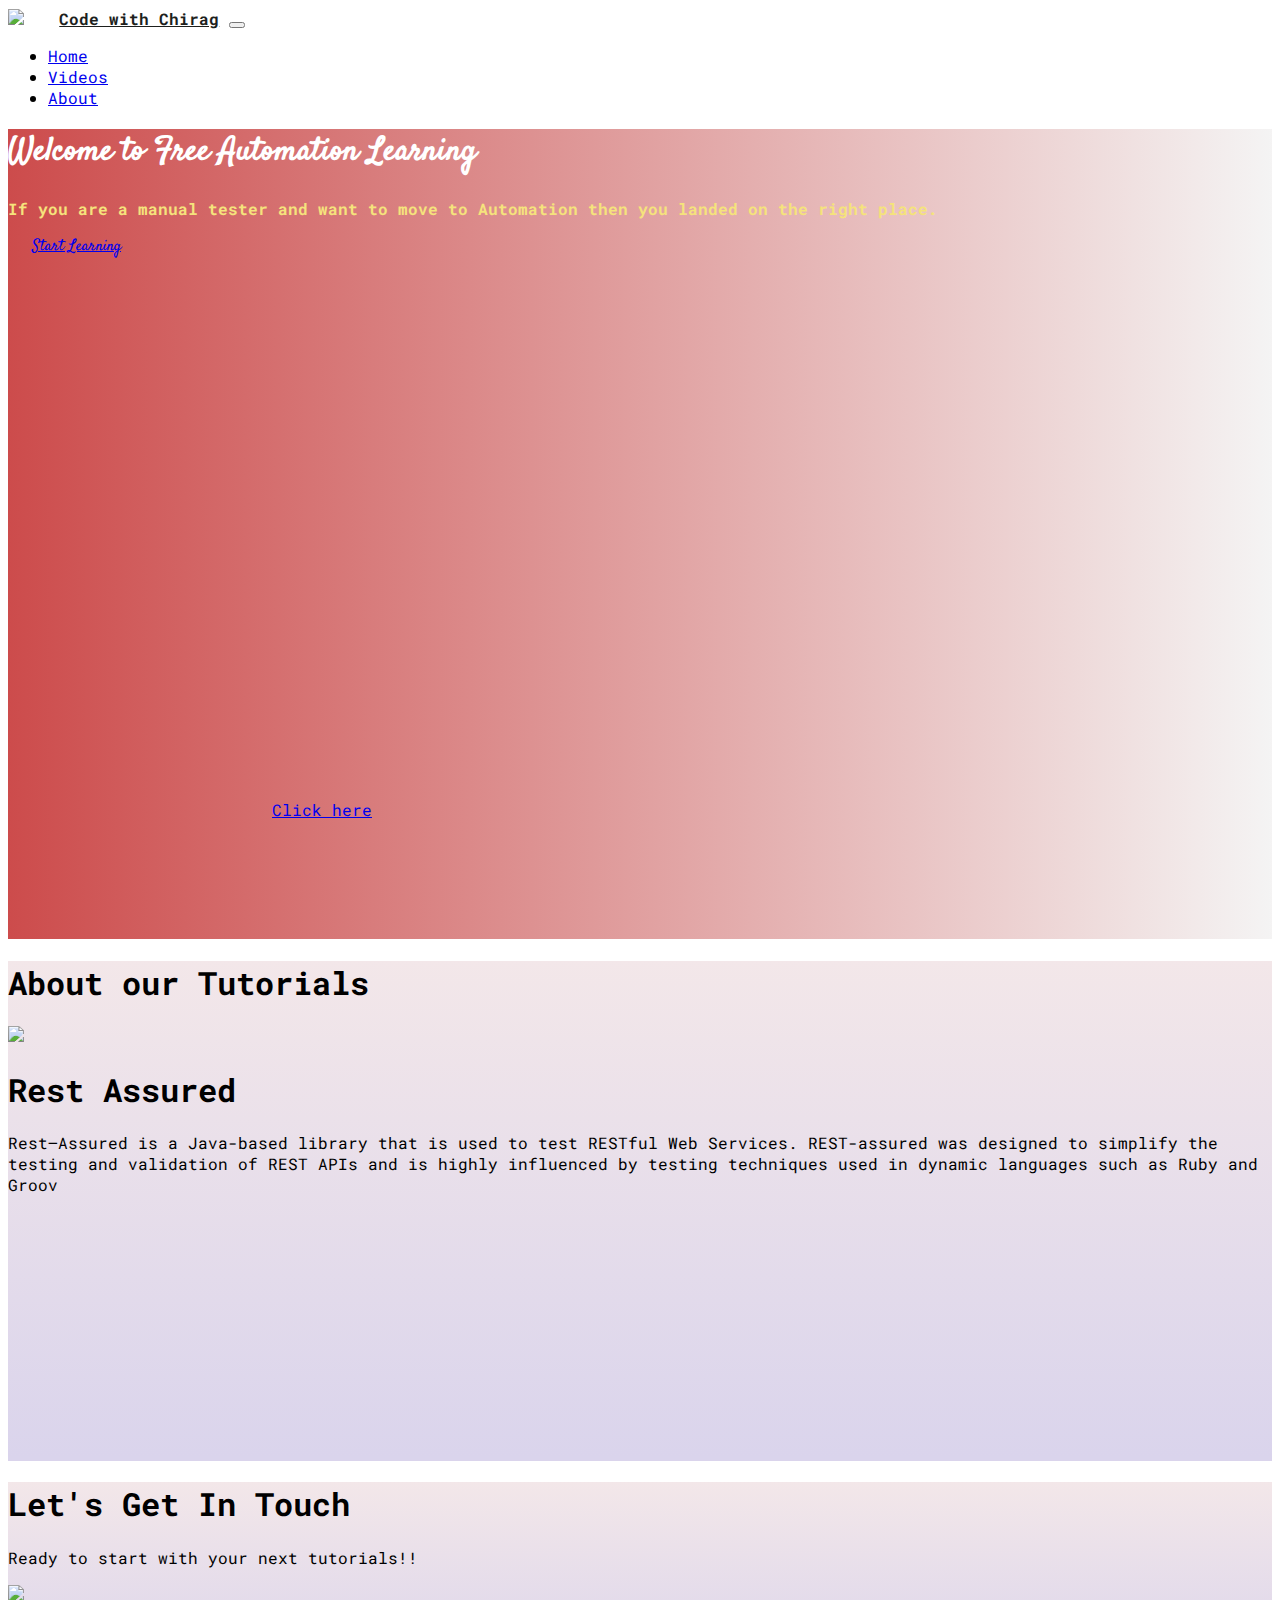
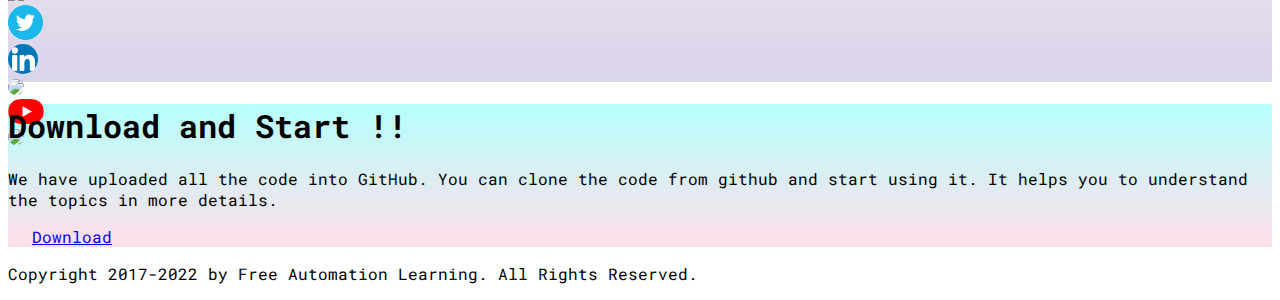
==== index.html @ ed3a50bd "Change the index.html text" ====
<!doctype html>
<html lang="en">

<head>
    <!-- Required meta tags -->
    <meta charset="utf-8">
    <meta name="viewport" content="width=device-width, initial-scale=1">

    <!-- Bootstrap CSS -->
    <link href="https://cdn.jsdelivr.net/npm/bootstrap@5.1.3/dist/css/bootstrap.min.css" rel="stylesheet"
        integrity="sha384-1BmE4kWBq78iYhFldvKuhfTAU6auU8tT94WrHftjDbrCEXSU1oBoqyl2QvZ6jIW3" crossorigin="anonymous">

    <!-- Font Text -->
    <link rel="preconnect" href="https://fonts.googleapis.com">
    <link rel="preconnect" href="https://fonts.gstatic.com" crossorigin>
    <link href="https://fonts.googleapis.com/css2?family=Satisfy&display=swap" rel="stylesheet">

    <link rel="preconnect" href="https://fonts.googleapis.com">
    <link rel="preconnect" href="https://fonts.gstatic.com" crossorigin>
    <link
        href="https://fonts.googleapis.com/css2?family=Anonymous+Pro:wght@700&family=Barlow:wght@700&family=Fira+Sans+Condensed:ital,wght@1,300&family=Open+Sans+Condensed:wght@300&family=Roboto+Mono&display=swap"
        rel="stylesheet">
    <!-- End Font Text -->

    <!-- Font icon -->
    <link rel="stylesheet" href="https://cdnjs.cloudflare.com/ajax/libs/font-awesome/4.7.0/css/font-awesome.min.css">
    <!--End Font icon -->
    <link rel="stylesheet" type="text/css" rel="noopener" target="_blank" href="css/style.css">
    <!--Favicon-->
    <link rel="shortcut icon" type="image/jpg" href="https://static.wixstatic.com/media/633777_13aa547c6e40447ba0b3bdd11d6727cc~mv2.png/v1/fill/w_498,h_332,al_c,lg_1/633777_13aa547c6e40447ba0b3bdd11d6727cc~mv2.png"/>

    <title>CodeWithChirag</title>
</head>

<body>


    <!-- Start of Nav Bar -->
    <nav class="navbar navbar-expand-lg navbar-light bg-dar">
        <div class="container">
            <img style="height: 40px;margin-right: 2%;" src="https://static.wixstatic.com/media/633777_13aa547c6e40447ba0b3bdd11d6727cc~mv2.png/v1/fill/w_498,h_332,al_c,lg_1/633777_13aa547c6e40447ba0b3bdd11d6727cc~mv2.png">
            <a class="navbar-brand" href="#" style="color: rgb(29, 31, 29);"><b>Code with Chirag</b></a>
            <button class="navbar-toggler" type="button" data-bs-toggle="collapse"
                data-bs-target="#navbarSupportedContent" aria-controls="navbarSupportedContent" aria-expanded="false"
                aria-label="Toggle navigation">
                <span class="navbar-toggler-icon"></span>
            </button>
            <div class="collapse navbar-collapse" id="navbarSupportedContent">
                <ul class="navbar-nav ms-auto mb-2 mb-lg-0">
                    <li class="nav-item">
                        <a class="nav-link active" aria-current="page" href="#">Home</a>
                    </li>
                    <li class="nav-item">
                        <a class="nav-link active" href="./html/service.html">Videos </a>
                    </li>
                    <li class="nav-item">
                        <a class="nav-link active" href="#">About</a>
                    </li>
            </div>
        </div>
    </nav>

    <!-- End of Nav Bar -->

    <!-- Start of Header -->

    <header class="header">
        <div class="container h100">
            <div class="row h100 align-items-center">
                <div class="col-md-12 text-center">
                    <h1>Welcome to Free Automation Learning</h1>
                    <p class="sub-header">
                        <b>If you are a manual tester and want to move to Automation then you landed on the right place.
                        </b>
                    </p>
                    <a type="button" target="_blank" href="https://www.youtube.com/channel/UCFs7BfAeJI6MtdqzTXdA9Og"
                        class="btn btn-primary">Start Learning</a>
                </div>
            </div>
        </div>
    </header>

    <!-- End of Header -->

    <!-- Start Service -->
    <section class="service">
        <div class="container text-center py-3">
            <h1>About our Tutorials</h1>
            <div class="row">
                <div class="col-md-12">
                    <div class="card" style="height: 400px;">
                        <div class="card-body">
                            <img class="image-icon"
                                src="https://qaautomationexpert.files.wordpress.com/2021/05/image-103.png"></img>
                            <h1>Rest Assured</h1>
                            <p>Rest–Assured is a Java-based library that is used to test RESTful Web Services.
                                REST-assured was designed to simplify the testing and validation of REST APIs and is
                                highly influenced by testing techniques used in dynamic languages such as Ruby and Groov
                            </p>
                            <div class="button">
                                <a class="btn btn-primary" target="_blank"
                                    href="https://youtube.com/playlist?list=PLXbcghgSZDrrEPNQ1wWuUcMj88m8k_H4x">Click
                                    here
                                </a>
                            </div>
                        </div>
                    </div>
                </div>
                <div class="col-md-12">
                    <div class="card" style="height: 400px;">
                        <div class="card-body">
                            <img class="image-icon"
                                src="https://developers.redhat.com/sites/default/files/styles/article_feature/public/blog/2014/05/homepage-docker-logo.png?itok=zx0e-vcP"></img>
                            <h1>Docker with Selenium</h1>
                            <p>Running Selenium tests in Docker containers helps in performing code reviews (at a faster
                                pace), thereby realizing better quality code, attaining high test coverage, and
                                developing an awesome-quality product. Docker provides the flexibility to execute tests
                                in containers or isolate the tests in development and deployment.
                            </p>
                            <a class="btn btn-primary" target="_blank"
                                href="https://youtube.com/playlist?list=PLXbcghgSZDrrg7zAb2Pf5VA1m5xUmwCfp">Click
                                here</a>
                        </div>
                    </div>
                </div>
                <div class="col-md-12">
                    <div class="card" style="height: 400px;">
                        <div class="card-body">
                            <img class="image-icon"
                                src="https://www.infostretch.com/wp-content/uploads/2017/04/MobileDevTest_Blog-700x300.jpg"></img>
                            <h1>Appium</h1>
                            <p>Appium is an open source test automation framework for use with native, hybrid and mobile
                                web apps.
                                It drives iOS, Android, and Windows apps using the WebDriver protocol.
                            </p>
                            <a class="btn btn-primary" target="_blank"
                                href="https://youtube.com/playlist?list=PLXbcghgSZDroz9nez1IrbL2hnMVJ0ba1W">Click
                                here</a>
                        </div>
                    </div>
                </div>
                <div class="col-md-12">
                    <div class="card" style="height: 400px;">
                        <div class="card-body">
                            <img class="image-icon" src="https://www.jenkins.io/images/logo-title-opengraph.png"></img>
                            <h1>Jenkins</h1>
                            <p>Rest–Assured is a Java-based library that is used to test RESTful Web Services.
                                REST-assured was designed to simplify the testing and validation of REST APIs and is
                                highly influenced by testing techniques used in dynamic languages such as Ruby and Groov
                            </p>
                            <div class="button">
                                <a class="btn btn-primary" target="_blank"
                                    href="https://youtube.com/playlist?list=PLXbcghgSZDrrEPNQ1wWuUcMj88m8k_H4x">Click
                                    here
                                </a>
                            </div>
                        </div>
                    </div>
                </div>
            </div>
        </div>
    </section>

    <!-- End of Service -->

    <!-- Start Contact Section -->

    <section class="contact py-3">
        <div class="container text-center">
            <h1>Let's Get In Touch</h1>
            <p>
                Ready to start with your next tutorials!!
            </p>
            <!-- <a href="https://hangouts.google.com/" target="_blank">
                <i class="fa fa-video-camera my-icon text-warning"></i>
            </a>
            <a href="https://www.youtube.com/channel/UCFs7BfAeJI6MtdqzTXdA9Og/join" target="_blank">
                <i class="fa fa-heart my-icon text-danger"></i>
            </a> -->
            <div class="row">
                <div class="col-md-2">
                    <a href="https://www.facebook.com/freeautomation.learning.1" target="_blank">
                        <img style="height: 35px;"
                            src="https://1000logos.net/wp-content/uploads/2021/04/Facebook-logo.png"></img>
                    </a>
                </div>
                <div class="col-md-2">
                    <a href="https://twitter.com/freeautomation" target="_blank">
                        <img style="height: 35px; border-radius: 1rem;"
                            src="[data-uri]"></img>
                    </a>
                </div>
                <div class="col-md-2">
                    <a href="https://www.linkedin.com/in/chirag-singh-freeautomationlearning/" target="_blank">
                        <img style="height: 30px; border-radius: 15rem;"
                            src="[data-uri]"></img>
                    </a>
                </div>
                <div class="col-md-2">
                    <a href="https://github.com/freeautomationlearning" target="_blank">
                        <img style="height: 30px; border-radius: 6rem;"
                            src="https://encrypted-tbn0.gstatic.com/images?q=tbn:ANd9GcTAEb4qjRC48kqk1FxhBYjWP6rh_Dk8Xso9MQ&usqp=CAU"></img>
                    </a>
                </div>
                <div class="col-md-2">
                    <a href="https://www.youtube.com/channel/UCFs7BfAeJI6MtdqzTXdA9Og" target="_blank">
                        <img style="height: 25px;  border-radius: 1rem;"
                            src="[data-uri]"></img>
                    </a>
                </div>
                <div class="col-md-2">
                    <a href="mailto:freeautomationlearning@gmail.com" target="_blank">
                        <img style="height: 30px; border-radius: 1rem;"
                            src="https://1000logos.net/wp-content/uploads/2021/05/Gmail-logo.png"></img>
                    </a>
                </div>
            </div>
        </div>
    </section>
    <!-- End Contact Section -->

    <!-- Start Download -->

    <section class="message py-3">
        <div class="container text-center">
            <h1>
                Download and Start !!
            </h1>

            <p>
                We have uploaded all the code into GitHub. You can clone the code from github and start
                using it. It helps you to understand the topics in more details.
            </p>
            <a href="https://github.com/freeautomationlearning" target="_blank" class="btn btn-primary">Download</a>
        </div>

    </section>

    <!-- End Download -->


    <!-- Start Link -->
    <!-- <section class="message py-3">
        <div class="container text-center">
            <h1>
                Important Links
            </h1>

            <div class="container text-center" style="margin-top: 40px;">
                <div class="row">
                    <div class="col-md-3">
                        <a href="https://www.facebook.com/freeautomation.learning.1" target="_blank">
                        <img style="height: 30px;" src="https://1000logos.net/wp-content/uploads/2021/04/Facebook-logo.png"></img>
                    </a>
                    </div>
                    <div class="col-md-3">
                        <a href="https://twitter.com/freeautomation" target="_blank">
                        <img style="height: 30px; border-radius: 1rem;" src="[data-uri]"></img>
                    </a>
                    </div>
                </div>
            </div>
        </div>
    </section> -->
    <!-- End Link -->

    <!-- Strat Footer -->
    <section class="footer bg-light">
        <div class="contanier"></div>
        <p class="py-3 text-center text-dark">
            Copyright 2017-2022 by Free Automation Learning. All Rights Reserved.
        </p>
    </section>

    <!-- End Footer -->

    <!-- Option 1: Bootstrap Bundle with Popper -->
    <script src="https://cdn.jsdelivr.net/npm/bootstrap@5.1.3/dist/js/bootstrap.bundle.min.js"
        integrity="sha384-ka7Sk0Gln4gmtz2MlQnikT1wXgYsOg+OMhuP+IlRH9sENBO0LRn5q+8nbTov4+1p" crossorigin="anonymous">
        </script>
    <script src="./js/home.js"></script>
    <script>
        var myIndex = 0;
        carousel();
    </script>
</body>

</html>
---- css/style.css ----
.header{
    height: 90vh;
    width: 100%;
    color: white;
    background-image: linear-gradient(to right,rgba(199, 56, 56, 0.9),rgba(151, 143, 143, 0.1)), url('https://images.pexels.com/photos/577585/pexels-photo-577585.jpeg?auto=compress&cs=tinysrgb&dpr=1&w=500');
    background-size: cover;
    font-family: 'Satisfy', cursive;
}

.sub-header{
    font-family: 'Anonymous Pro', monospace !important;
    font-family: 'Barlow', sans-serif !important;
    font-family: 'Fira Sans Condensed', sans-serif !important;
    font-family: 'Open Sans Condensed', sans-serif !important;
    font-family: 'Roboto Mono', monospace !important;
    color: rgb(245, 227, 124)
}
.h100{
    height: 100%;
    width: 100%;
}

.btn{
    border-radius: 10rem;
    padding: 1rem 1.5rem !important; 
}

.card a{
    border-radius: 10rem;
    padding: 1rem 1rem !important; 
    max-width: 60%;
    margin-left: 20%;
    position: absolute;
    bottom: 0;
    right: 0;
    left: 0;
    margin-bottom: 5%;
}

.card p{
    margin-bottom: 30%;
}
.message{
    background-color: #FFDEE9;
    background-image: linear-gradient(0deg, #FFDEE9 0%, #B5FFFC 100%);

}

.my-icon{
    font-size: 30px;
    padding: 20px;
}

body{
    font-family: 'Anonymous Pro', monospace;
    font-family: 'Barlow', sans-serif;
    font-family: 'Fira Sans Condensed', sans-serif;
    font-family: 'Open Sans Condensed', sans-serif;
    font-family: 'Roboto Mono', monospace;
}

.image-icon{
    width: 100px;
}

.header-service{
    
    color: white;
    /* background-image: linear-gradient(to right,rgba(199, 56, 56, 0.9),rgba(151, 143, 143, 0.1)), url('https://images.pexels.com/photos/577585/pexels-photo-577585.jpeg?auto=compress&cs=tinysrgb&dpr=1&w=500'); */
    /* background-size: cover; */
    background-color: #FFDEE9;
    background-image: linear-gradient(0deg, #FFDEE9 0%, #B5FFFC 100%);
}

.card{
    height: 100%; 
    border-radius: 2rem;  
}

.service{
    background-image: linear-gradient(to top, #dad4ec 0%, #dad4ec 1%, #f3e7e9 100%);
    height: 500px;
}

.contact{
    background-image: linear-gradient(to top, #dad4ec 0%, #dad4ec 1%, #f3e7e9 100%);
    height: 200px;
}
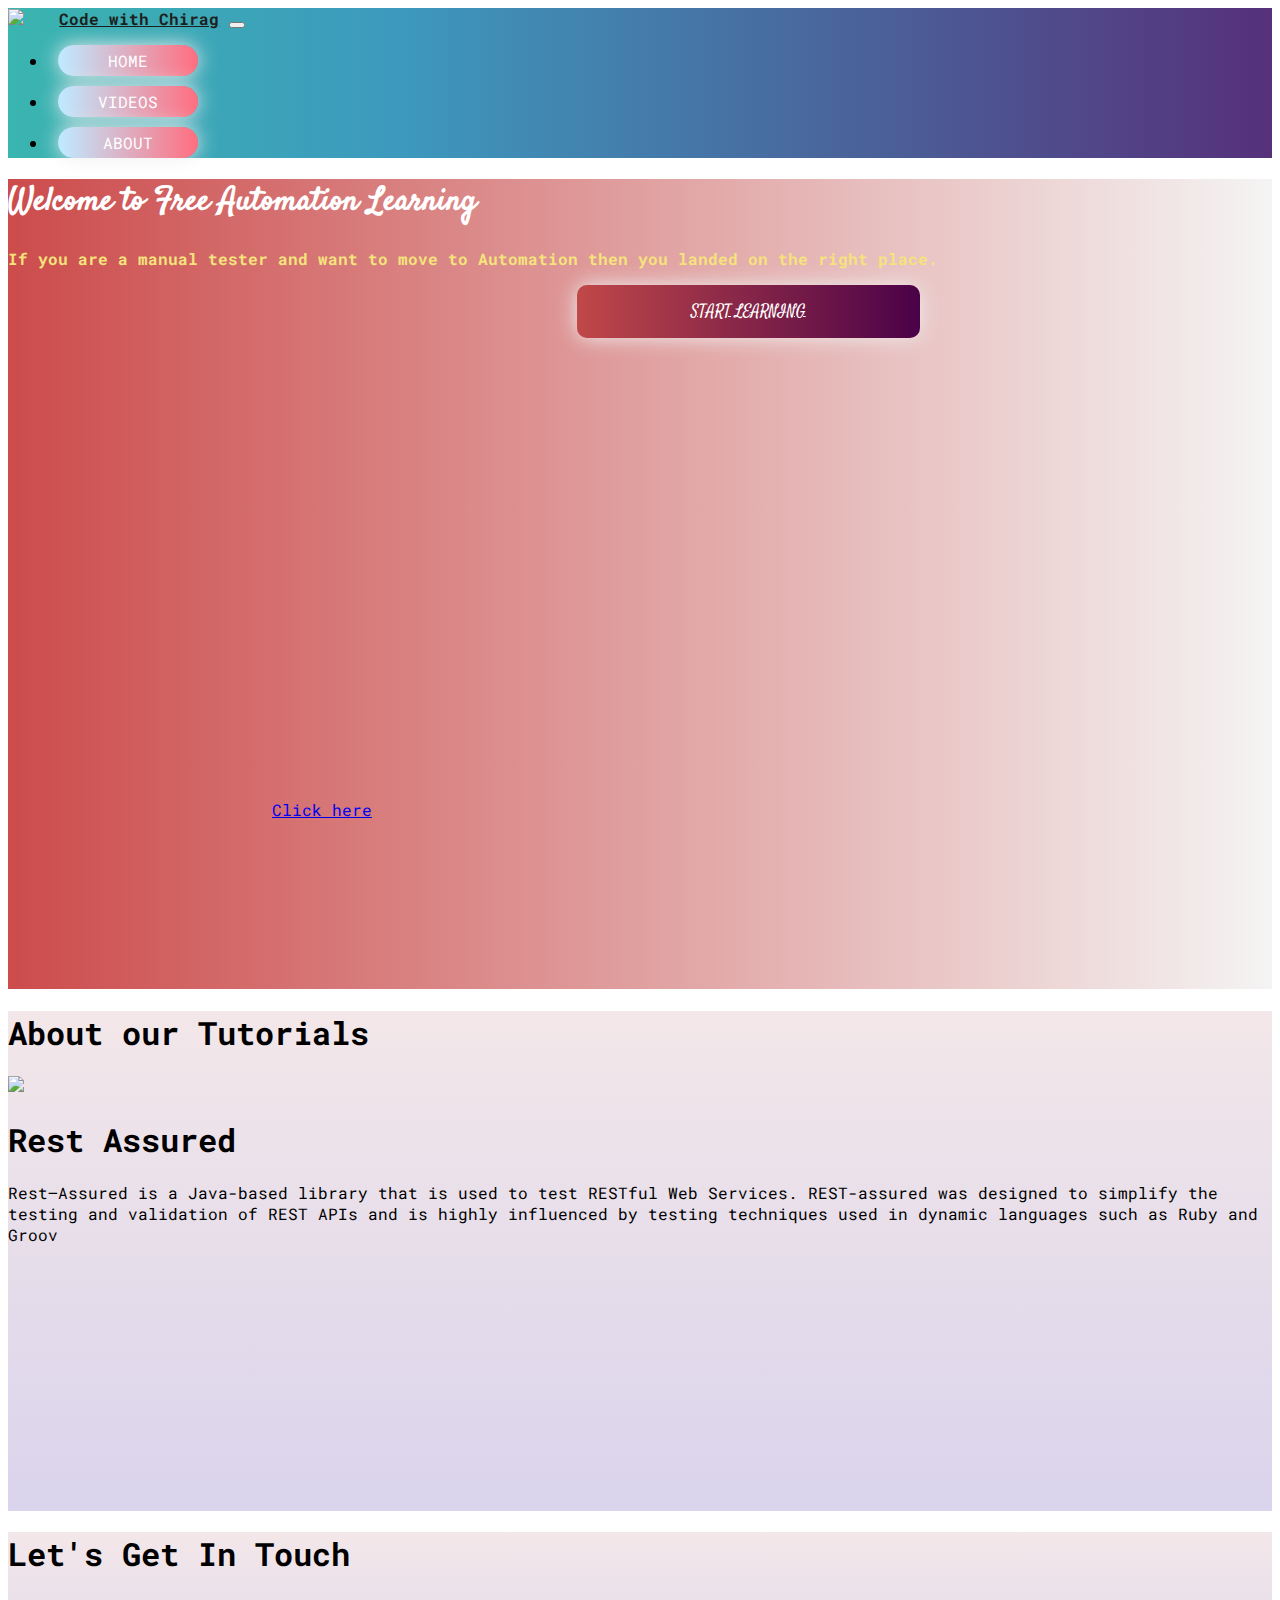
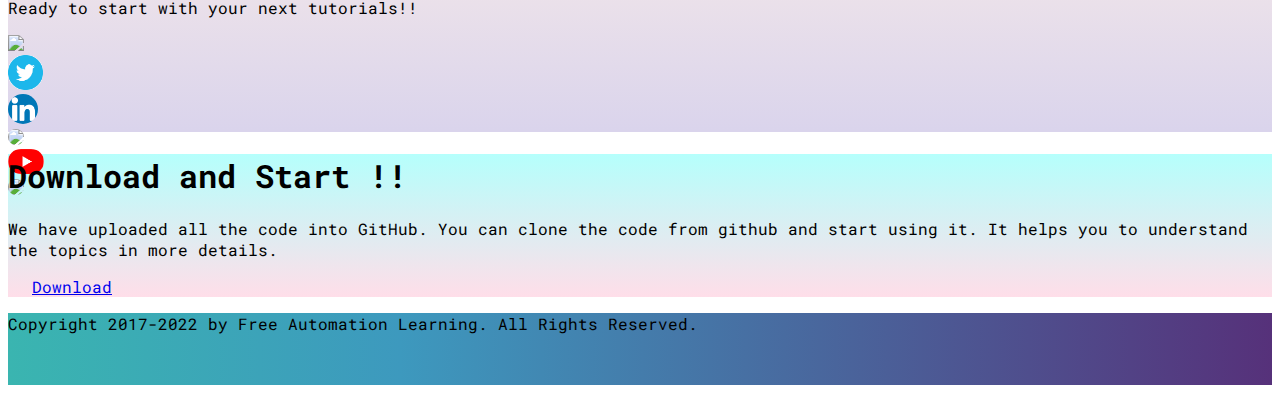
==== commit 454dd85f: "Change the index.html text" ====
--- a/index.html
+++ b/index.html
@@ -48,13 +48,13 @@
             <div class="collapse navbar-collapse" id="navbarSupportedContent">
                 <ul class="navbar-nav ms-auto mb-2 mb-lg-0">
                     <li class="nav-item">
-                        <a class="nav-link active" aria-current="page" href="#">Home</a>
+                        <a class="nav-link active specialeffects" aria-current="page" href="#">Home</a>
                     </li>
                     <li class="nav-item">
-                        <a class="nav-link active" href="./html/service.html">Videos </a>
+                        <a class="nav-link active specialeffects" href="./html/service.html">Videos </a>
                     </li>
                     <li class="nav-item">
-                        <a class="nav-link active" href="#">About</a>
+                        <a class="nav-link active specialeffects" href="./html/About.html">About</a>
                     </li>
             </div>
         </div>
@@ -74,7 +74,7 @@
                         </b>
                     </p>
                     <a type="button" target="_blank" href="https://www.youtube.com/channel/UCFs7BfAeJI6MtdqzTXdA9Og"
-                        class="btn btn-primary">Start Learning</a>
+                        class="button-main">Start Learning</a>
                 </div>
             </div>
         </div>
--- a/css/style.css
+++ b/css/style.css
@@ -86,4 +86,88 @@
 .contact{
     background-image: linear-gradient(to top, #dad4ec 0%, #dad4ec 1%, #f3e7e9 100%);
     height: 200px;
-}+}
+
+a.specialeffects:hover {
+    /* font-size: 150%; */
+    /* text-decoration: underline;  */
+  } 
+  
+
+  a.specialeffects {background-image: linear-gradient(to right, #ff6e7f 0%, #bfe9ff  51%, #ff6e7f  100%)}
+  a.specialeffects {
+     margin: 10px;
+     padding: 5px 10px;
+     text-align: center;
+     text-transform: uppercase;
+     transition: 0.5s;
+     background-size: 200% auto;
+     color: white;            
+     box-shadow: 0 0 20px #eee;
+     border-radius: 10rem;
+     display: block;
+     width: 120px;
+     text-align: center;
+   }
+
+   a.specialeffects {
+     background-position: right center; /* change the direction of the change here */
+     color: #fff;
+     text-decoration: none;
+   }
+
+  .button-main {background-image: linear-gradient(to right, #C04848 0%, #480048  51%, #C04848  100%)}
+  .button-main {
+     margin: 10px;
+     padding: 15px 45px;
+     text-align: center;
+     text-transform: uppercase;
+     transition: 0.5s;
+     background-size: 200% auto;
+     color: white;            
+     box-shadow: 0 0 20px #eee;
+     border-radius: 10px;
+     display: block;
+     width: 20%;
+     text-align: center;
+     margin-left: 45%;
+   }
+
+   .button-main:hover {
+     background-position: right center; /* change the direction of the change here */
+     color: #fff;
+     text-decoration: none;
+   }
+  
+.sectionabout{
+    height: 75vh;
+    width: 100%;
+    /* background-image: linear-gradient(-225deg, #FF057C 0%, #8D0B93 50%, #321575 100%); */
+    background-image: url('https://images.pexels.com/photos/34153/pexels-photo.jpg?auto=compress&cs=tinysrgb&dpr=2&h=650&w=940');
+    background-size: cover;
+  }
+
+  .HeadLine {
+    color: white;
+    position: relative;
+    animation: mymove 3s 1;
+    animation-delay: 1s;
+    font-family: 'Satisfy', cursive;
+  }
+  
+  @keyframes mymove {
+    from {top: 0px;}
+    to {top: 300px;}
+  }
+
+  .footer{
+    background-image: linear-gradient(to right, #3ab5b0 0%, #3d99be 31%, #56317a 100%);
+    height: 72px;
+      /* position: absolute;
+      bottom: 0;
+      left: 0;
+      right: 0; */
+  }
+  .navbar{
+    background-image: linear-gradient(to right, #3ab5b0 0%, #3d99be 31%, #56317a 100%);
+  }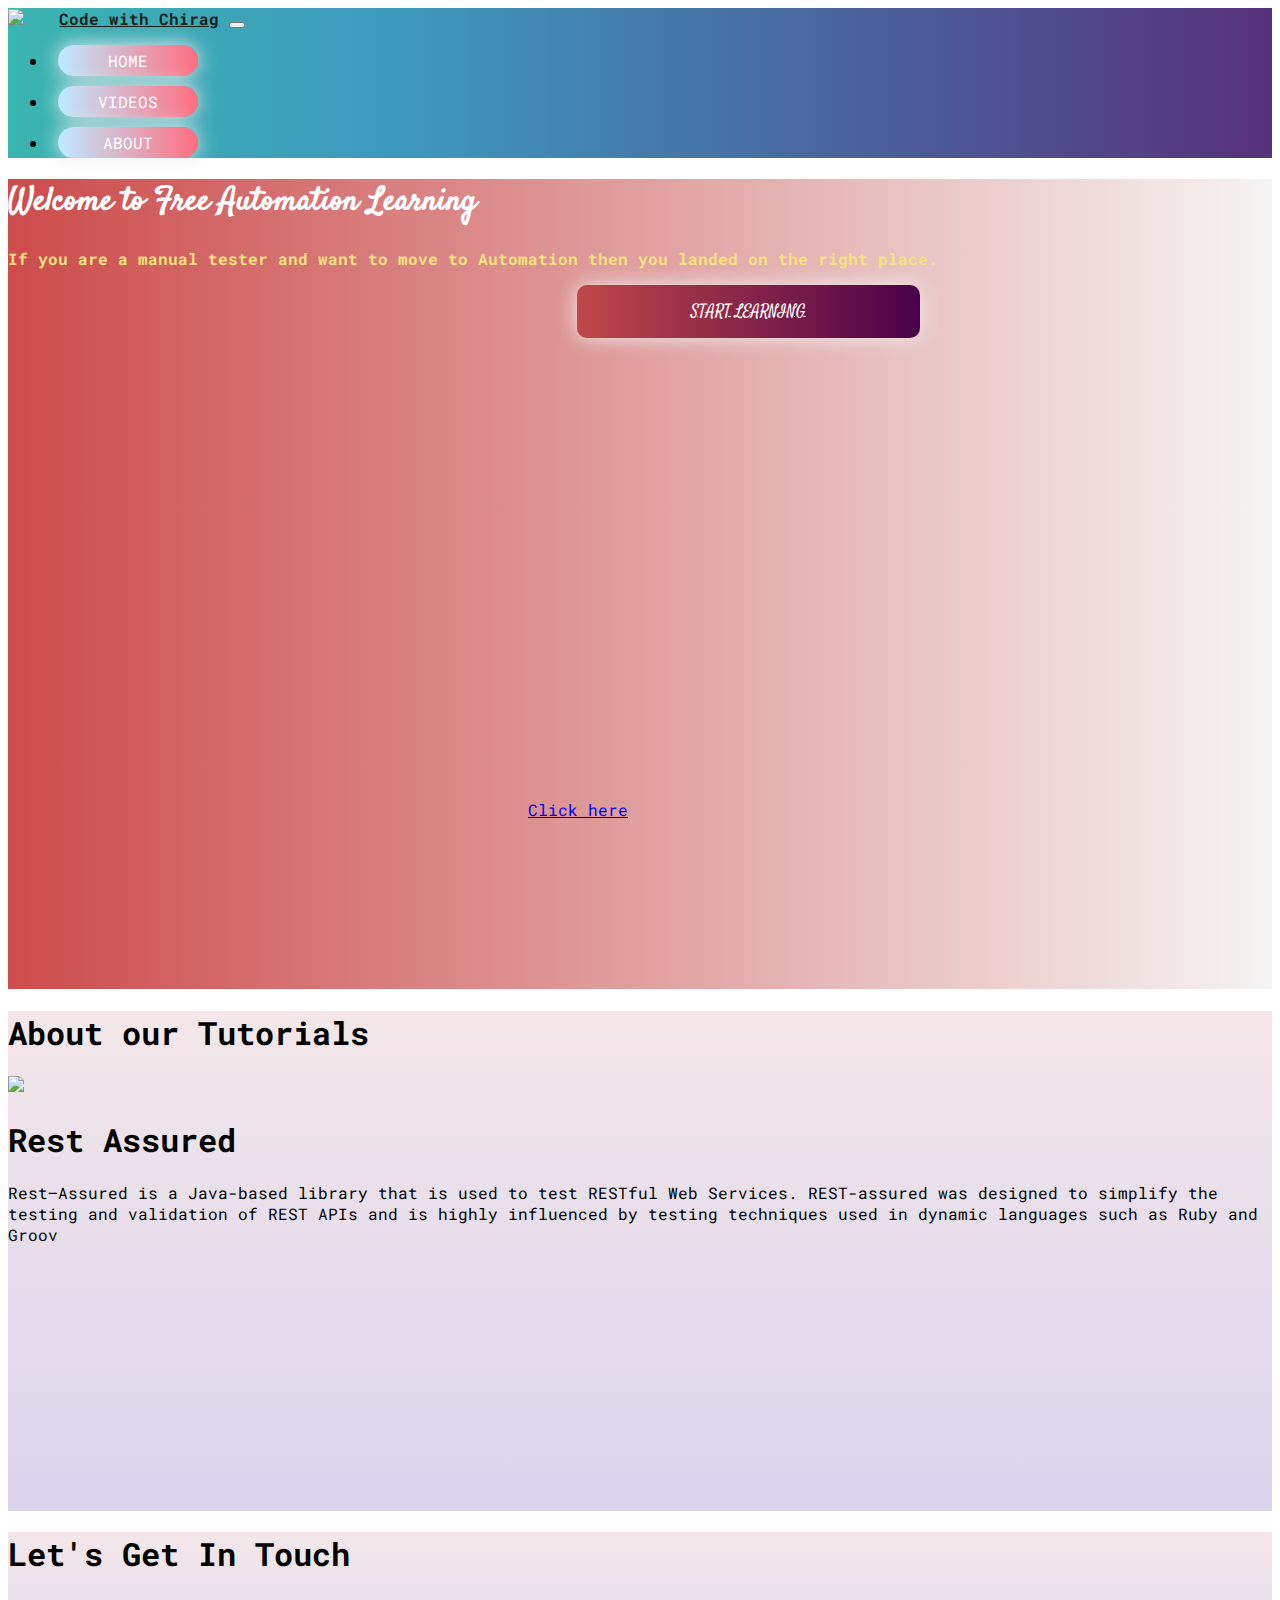
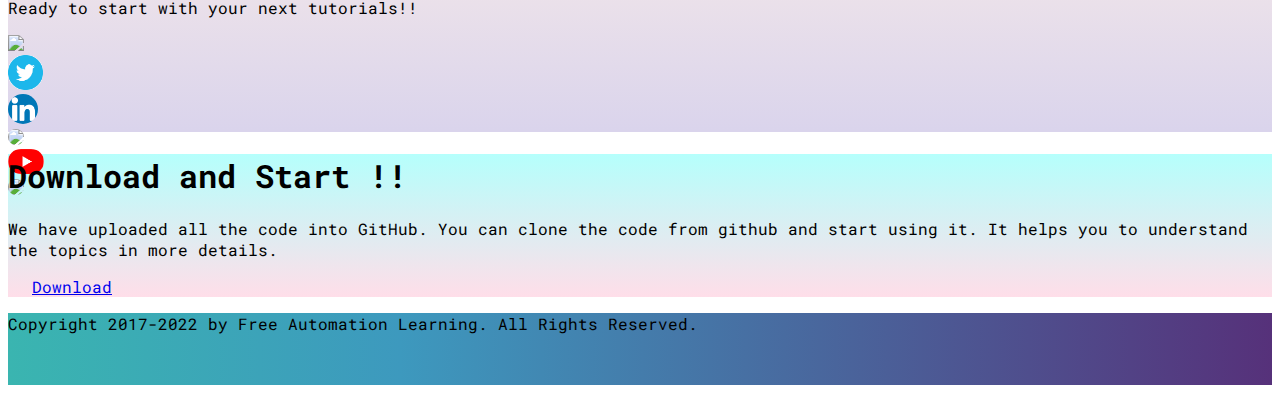
==== commit bbafde26: "Change the index.html text" ====
--- a/index.html
+++ b/index.html
@@ -98,7 +98,7 @@
                                 highly influenced by testing techniques used in dynamic languages such as Ruby and Groov
                             </p>
                             <div class="button">
-                                <a class="btn btn-primary" target="_blank"
+                                <a  class="btn btn-primary" target="_blank"
                                     href="https://youtube.com/playlist?list=PLXbcghgSZDrrEPNQ1wWuUcMj88m8k_H4x">Click
                                     here
                                 </a>
@@ -117,9 +117,11 @@
                                 developing an awesome-quality product. Docker provides the flexibility to execute tests
                                 in containers or isolate the tests in development and deployment.
                             </p>
+                            <div class="button">
                             <a class="btn btn-primary" target="_blank"
                                 href="https://youtube.com/playlist?list=PLXbcghgSZDrrg7zAb2Pf5VA1m5xUmwCfp">Click
                                 here</a>
+                            </div>
                         </div>
                     </div>
                 </div>
@@ -133,9 +135,11 @@
                                 web apps.
                                 It drives iOS, Android, and Windows apps using the WebDriver protocol.
                             </p>
+                            <div class="button">
                             <a class="btn btn-primary" target="_blank"
                                 href="https://youtube.com/playlist?list=PLXbcghgSZDroz9nez1IrbL2hnMVJ0ba1W">Click
                                 here</a>
+                            </div>
                         </div>
                     </div>
                 </div>
@@ -281,7 +285,7 @@
     <script src="./js/home.js"></script>
     <script>
         var myIndex = 0;
-        carousel();
+         carousel();
     </script>
 </body>
 
--- a/css/style.css
+++ b/css/style.css
@@ -88,10 +88,10 @@
     height: 200px;
 }
 
-a.specialeffects:hover {
-    /* font-size: 150%; */
-    /* text-decoration: underline;  */
-  } 
+/* a.specialeffects:hover {
+     font-size: 150%; 
+     text-decoration: underline;  
+  }  */
   
 
   a.specialeffects {background-image: linear-gradient(to right, #ff6e7f 0%, #bfe9ff  51%, #ff6e7f  100%)}
@@ -160,6 +160,11 @@
     to {top: 300px;}
   }
 
+  .button a{
+    width: 20%;
+    margin-left: 40%;
+  }
+
   .footer{
     background-image: linear-gradient(to right, #3ab5b0 0%, #3d99be 31%, #56317a 100%);
     height: 72px;
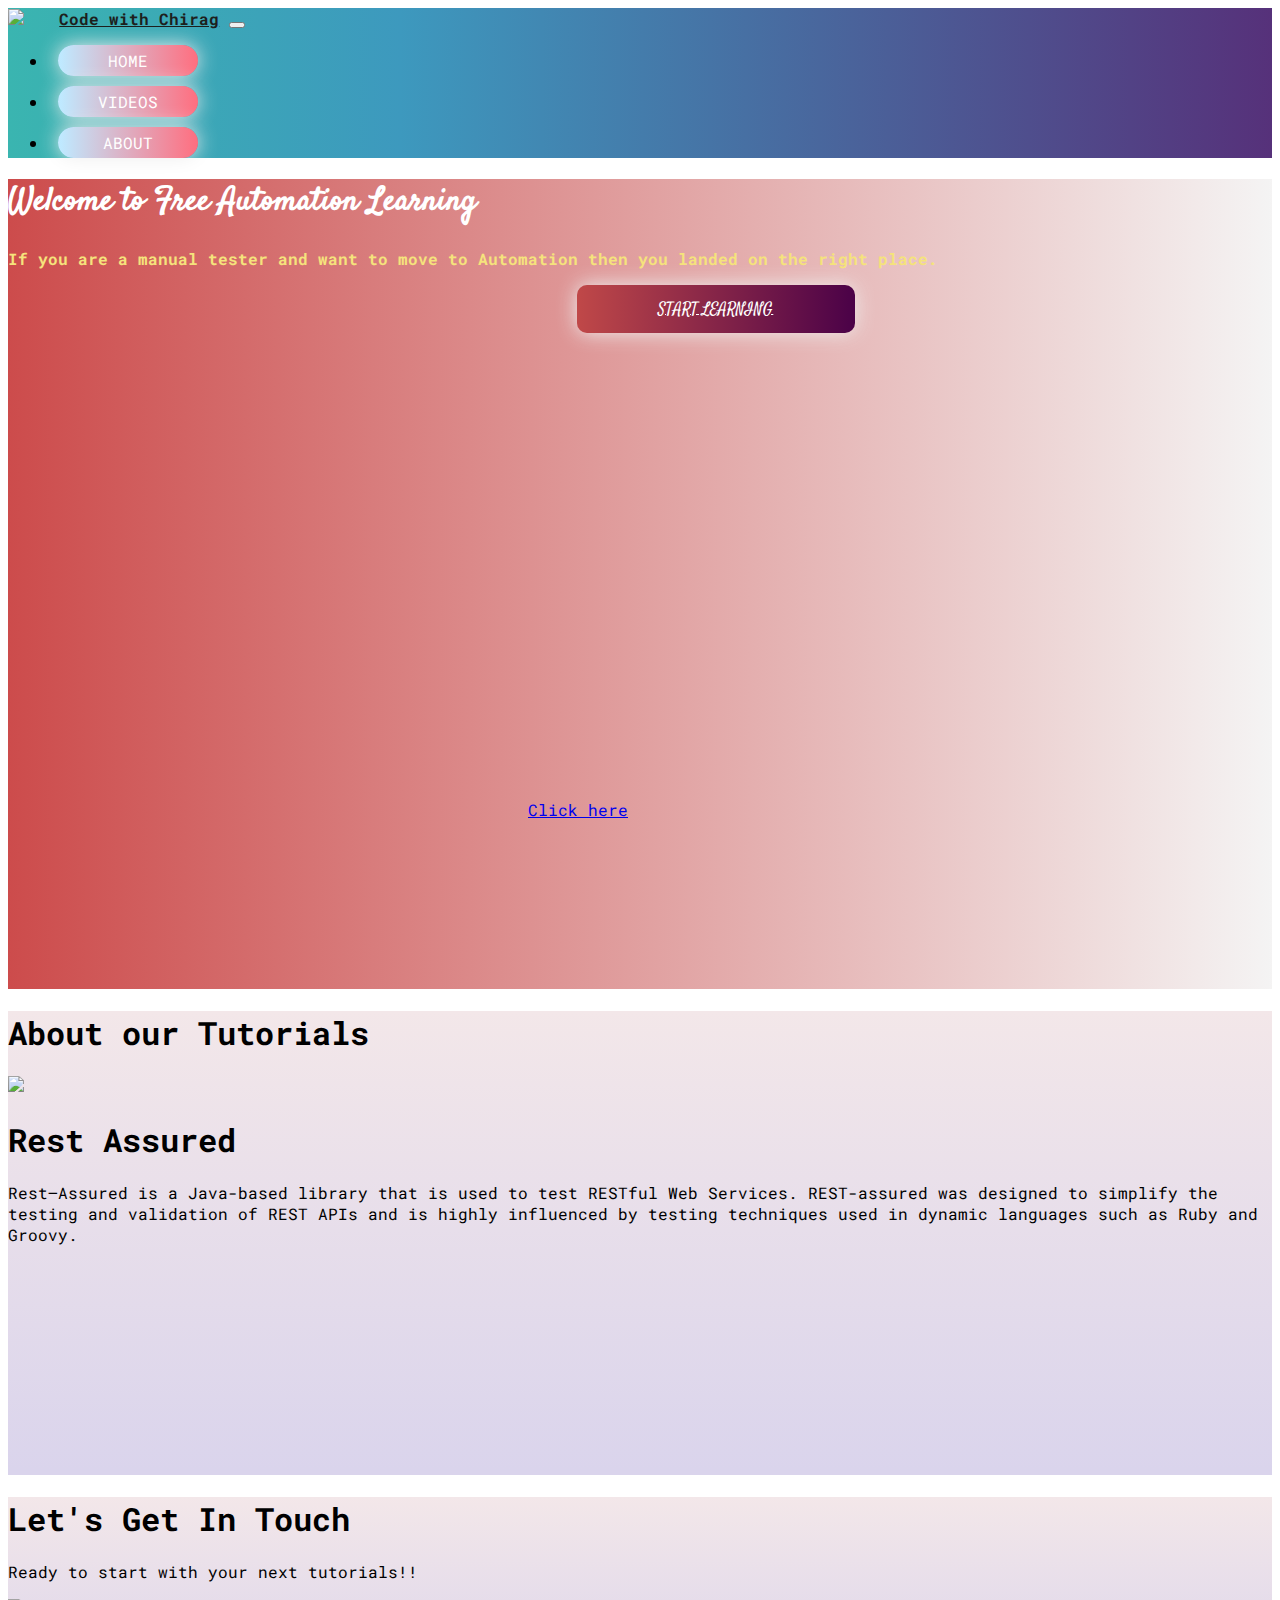
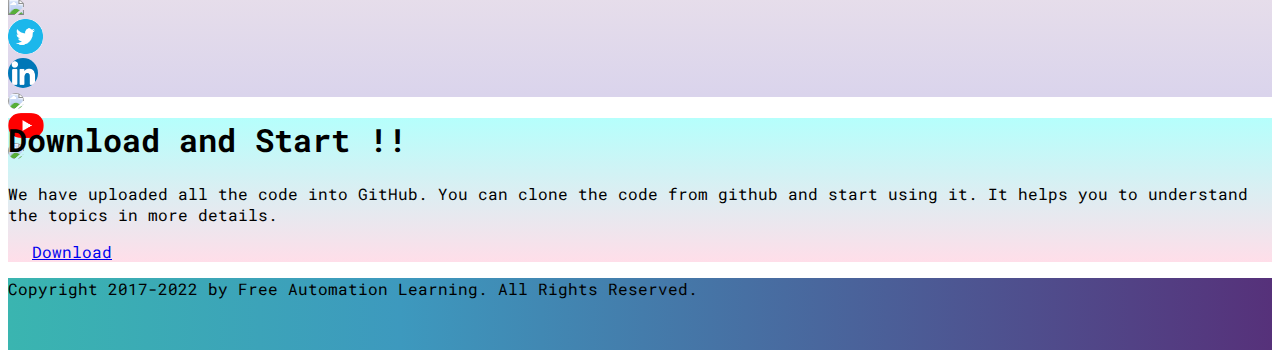
==== commit b75e6199: "Change the index.html text" ====
--- a/index.html
+++ b/index.html
@@ -87,7 +87,7 @@
         <div class="container text-center py-3">
             <h1>About our Tutorials</h1>
             <div class="row">
-                <div class="col-md-12">
+                <div class="col-12">
                     <div class="card" style="height: 400px;">
                         <div class="card-body">
                             <img class="image-icon"
@@ -95,7 +95,7 @@
                             <h1>Rest Assured</h1>
                             <p>Rest–Assured is a Java-based library that is used to test RESTful Web Services.
                                 REST-assured was designed to simplify the testing and validation of REST APIs and is
-                                highly influenced by testing techniques used in dynamic languages such as Ruby and Groov
+                                highly influenced by testing techniques used in dynamic languages such as Ruby and Groovy.
                             </p>
                             <div class="button">
                                 <a  class="btn btn-primary" target="_blank"
@@ -106,15 +106,14 @@
                         </div>
                     </div>
                 </div>
-                <div class="col-md-12">
+                <div class="col-12">
                     <div class="card" style="height: 400px;">
                         <div class="card-body">
                             <img class="image-icon"
                                 src="https://developers.redhat.com/sites/default/files/styles/article_feature/public/blog/2014/05/homepage-docker-logo.png?itok=zx0e-vcP"></img>
                             <h1>Docker with Selenium</h1>
                             <p>Running Selenium tests in Docker containers helps in performing code reviews (at a faster
-                                pace), thereby realizing better quality code, attaining high test coverage, and
-                                developing an awesome-quality product. Docker provides the flexibility to execute tests
+                                pace). Docker provides the flexibility to execute tests
                                 in containers or isolate the tests in development and deployment.
                             </p>
                             <div class="button">
@@ -125,7 +124,7 @@
                         </div>
                     </div>
                 </div>
-                <div class="col-md-12">
+                <div class="col-12">
                     <div class="card" style="height: 400px;">
                         <div class="card-body">
                             <img class="image-icon"
@@ -143,7 +142,7 @@
                         </div>
                     </div>
                 </div>
-                <div class="col-md-12">
+                <div class="col-12">
                     <div class="card" style="height: 400px;">
                         <div class="card-body">
                             <img class="image-icon" src="https://www.jenkins.io/images/logo-title-opengraph.png"></img>
@@ -182,37 +181,37 @@
                 <i class="fa fa-heart my-icon text-danger"></i>
             </a> -->
             <div class="row">
-                <div class="col-md-2">
+                <div class="col-2">
                     <a href="https://www.facebook.com/freeautomation.learning.1" target="_blank">
                         <img style="height: 35px;"
                             src="https://1000logos.net/wp-content/uploads/2021/04/Facebook-logo.png"></img>
                     </a>
                 </div>
-                <div class="col-md-2">
+                <div class="col-2">
                     <a href="https://twitter.com/freeautomation" target="_blank">
                         <img style="height: 35px; border-radius: 1rem;"
                             src="[data-uri]"></img>
                     </a>
                 </div>
-                <div class="col-md-2">
+                <div class="col-2">
                     <a href="https://www.linkedin.com/in/chirag-singh-freeautomationlearning/" target="_blank">
                         <img style="height: 30px; border-radius: 15rem;"
                             src="[data-uri]"></img>
                     </a>
                 </div>
-                <div class="col-md-2">
+                <div class="col-2">
                     <a href="https://github.com/freeautomationlearning" target="_blank">
                         <img style="height: 30px; border-radius: 6rem;"
                             src="https://encrypted-tbn0.gstatic.com/images?q=tbn:ANd9GcTAEb4qjRC48kqk1FxhBYjWP6rh_Dk8Xso9MQ&usqp=CAU"></img>
                     </a>
                 </div>
-                <div class="col-md-2">
+                <div class="col-2">
                     <a href="https://www.youtube.com/channel/UCFs7BfAeJI6MtdqzTXdA9Og" target="_blank">
                         <img style="height: 25px;  border-radius: 1rem;"
                             src="[data-uri]"></img>
                     </a>
                 </div>
-                <div class="col-md-2">
+                <div class="col-2">
                     <a href="mailto:freeautomationlearning@gmail.com" target="_blank">
                         <img style="height: 30px; border-radius: 1rem;"
                             src="https://1000logos.net/wp-content/uploads/2021/05/Gmail-logo.png"></img>
@@ -241,32 +240,6 @@
     </section>
 
     <!-- End Download -->
-
-
-    <!-- Start Link -->
-    <!-- <section class="message py-3">
-        <div class="container text-center">
-            <h1>
-                Important Links
-            </h1>
-
-            <div class="container text-center" style="margin-top: 40px;">
-                <div class="row">
-                    <div class="col-md-3">
-                        <a href="https://www.facebook.com/freeautomation.learning.1" target="_blank">
-                        <img style="height: 30px;" src="https://1000logos.net/wp-content/uploads/2021/04/Facebook-logo.png"></img>
-                    </a>
-                    </div>
-                    <div class="col-md-3">
-                        <a href="https://twitter.com/freeautomation" target="_blank">
-                        <img style="height: 30px; border-radius: 1rem;" src="[data-uri]"></img>
-                    </a>
-                    </div>
-                </div>
-            </div>
-        </div>
-    </section> -->
-    <!-- End Link -->
 
     <!-- Strat Footer -->
     <section class="footer bg-light">
--- a/css/style.css
+++ b/css/style.css
@@ -31,11 +31,11 @@
     padding: 1rem 1rem !important; 
     max-width: 60%;
     margin-left: 20%;
+    margin-bottom: 5%;
     position: absolute;
     bottom: 0;
     right: 0;
     left: 0;
-    margin-bottom: 5%;
 }
 
 .card p{
@@ -80,7 +80,7 @@
 
 .service{
     background-image: linear-gradient(to top, #dad4ec 0%, #dad4ec 1%, #f3e7e9 100%);
-    height: 500px;
+    height: 80%;
 }
 
 .contact{
@@ -119,7 +119,7 @@
   .button-main {background-image: linear-gradient(to right, #C04848 0%, #480048  51%, #C04848  100%)}
   .button-main {
      margin: 10px;
-     padding: 15px 45px;
+     padding: 1% 1%;
      text-align: center;
      text-transform: uppercase;
      transition: 0.5s;
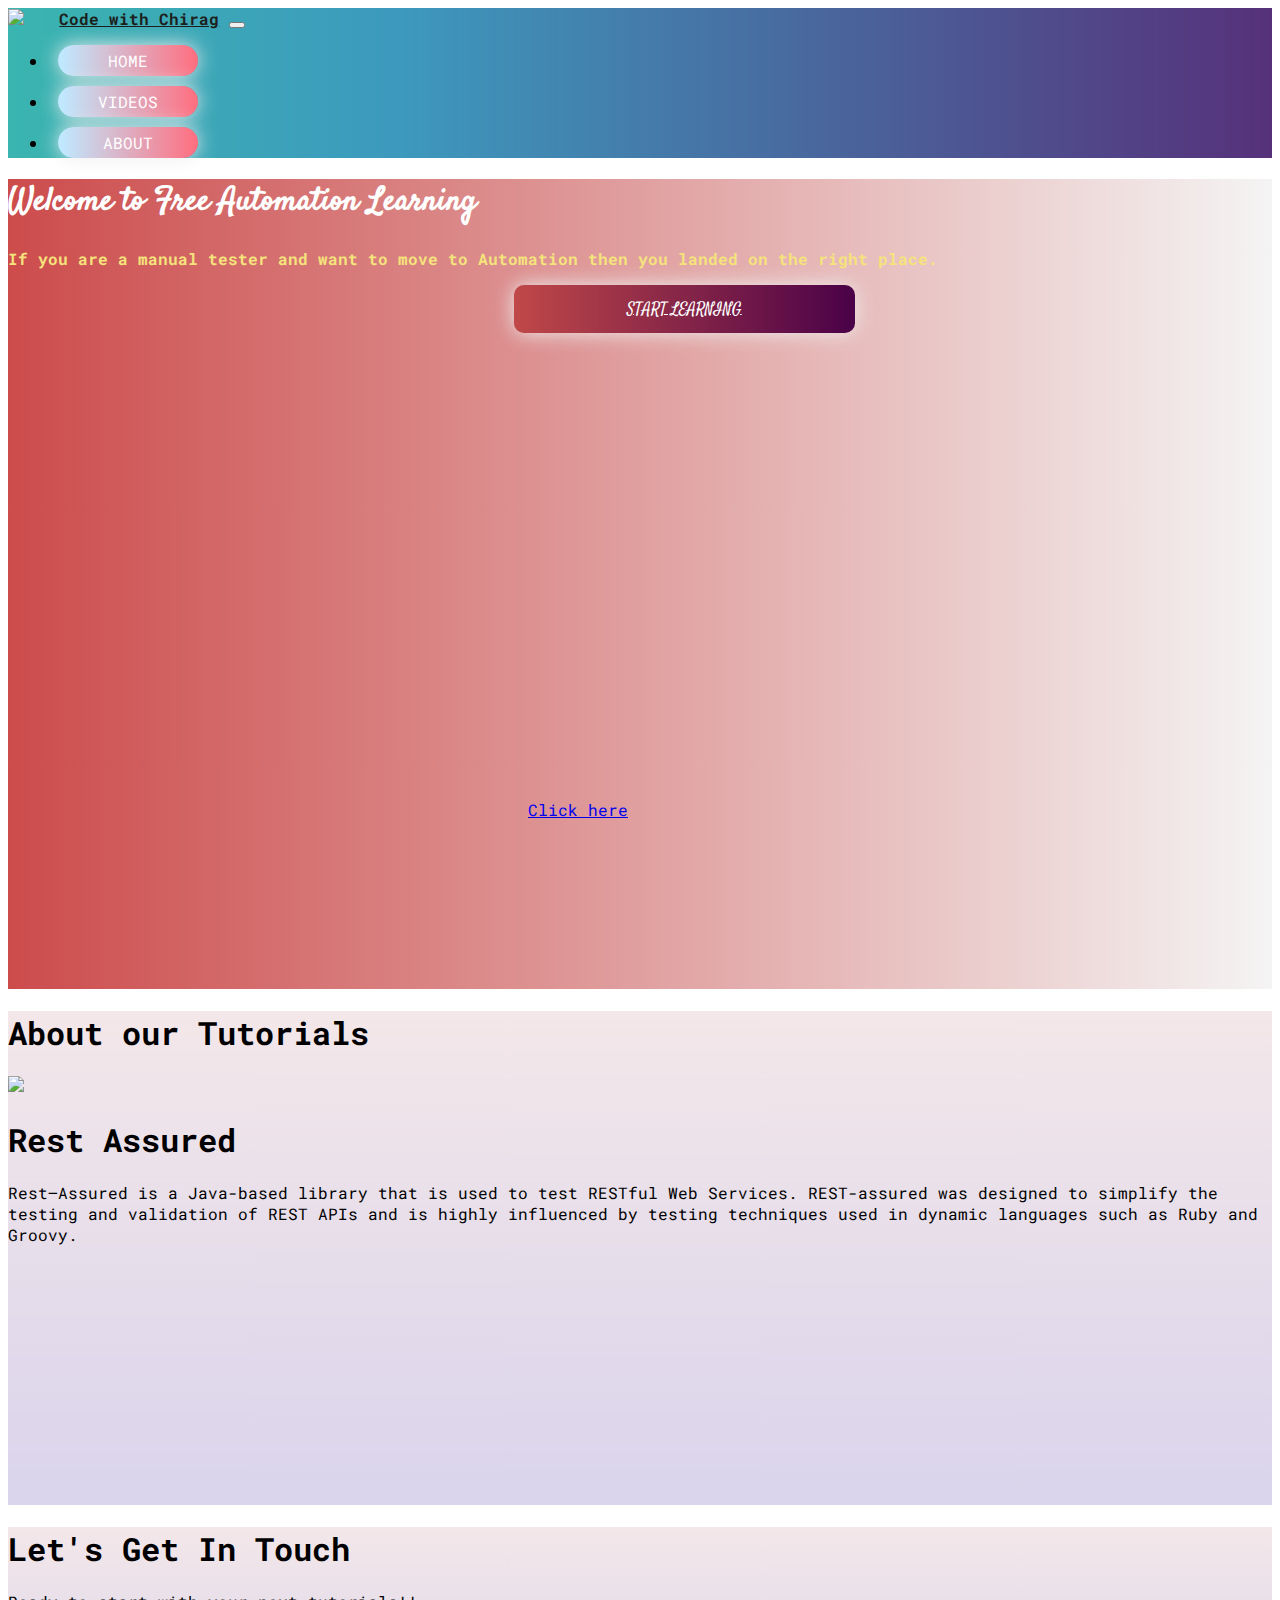
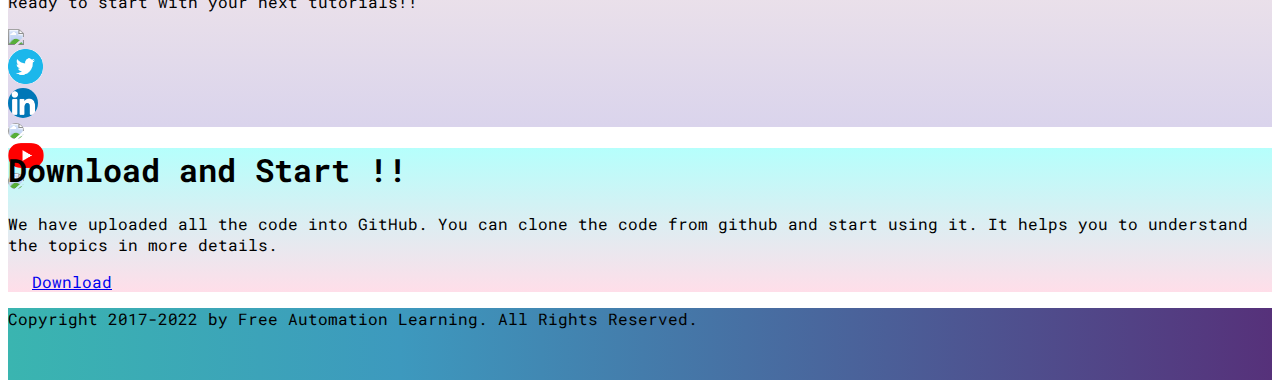
==== commit 61e1da8b: "Change the index.html text" ====
--- a/index.html
+++ b/index.html
@@ -88,7 +88,7 @@
             <h1>About our Tutorials</h1>
             <div class="row">
                 <div class="col-12">
-                    <div class="card" style="height: 400px;">
+                    <div class="card home-card">
                         <div class="card-body">
                             <img class="image-icon"
                                 src="https://qaautomationexpert.files.wordpress.com/2021/05/image-103.png"></img>
@@ -107,9 +107,9 @@
                     </div>
                 </div>
                 <div class="col-12">
-                    <div class="card" style="height: 400px;">
-                        <div class="card-body">
-                            <img class="image-icon"
+                    <div class="card home-card">
+                        <div class="card-body">
+                            <img class="image-icon" style="height: 40px;"
                                 src="https://developers.redhat.com/sites/default/files/styles/article_feature/public/blog/2014/05/homepage-docker-logo.png?itok=zx0e-vcP"></img>
                             <h1>Docker with Selenium</h1>
                             <p>Running Selenium tests in Docker containers helps in performing code reviews (at a faster
@@ -125,7 +125,7 @@
                     </div>
                 </div>
                 <div class="col-12">
-                    <div class="card" style="height: 400px;">
+                    <div class="card home-card">
                         <div class="card-body">
                             <img class="image-icon"
                                 src="https://www.infostretch.com/wp-content/uploads/2017/04/MobileDevTest_Blog-700x300.jpg"></img>
@@ -143,13 +143,13 @@
                     </div>
                 </div>
                 <div class="col-12">
-                    <div class="card" style="height: 400px;">
+                    <div class="card home-card">
                         <div class="card-body">
                             <img class="image-icon" src="https://www.jenkins.io/images/logo-title-opengraph.png"></img>
                             <h1>Jenkins</h1>
-                            <p>Rest–Assured is a Java-based library that is used to test RESTful Web Services.
-                                REST-assured was designed to simplify the testing and validation of REST APIs and is
-                                highly influenced by testing techniques used in dynamic languages such as Ruby and Groov
+                            <p>Jenkins is an open source automation server. It helps automate the
+                                parts of software development related to building, testing, and deploying, facilitating
+                                continuous integration and continuous deliver.
                             </p>
                             <div class="button">
                                 <a class="btn btn-primary" target="_blank"
--- a/css/style.css
+++ b/css/style.css
@@ -128,9 +128,9 @@
      box-shadow: 0 0 20px #eee;
      border-radius: 10px;
      display: block;
-     width: 20%;
+     width: 25%;
      text-align: center;
-     margin-left: 45%;
+     margin-left: 40%;
    }
 
    .button-main:hover {
@@ -161,7 +161,7 @@
   }
 
   .button a{
-    width: 20%;
+    width: 25%;
     margin-left: 40%;
   }
 
@@ -175,4 +175,8 @@
   }
   .navbar{
     background-image: linear-gradient(to right, #3ab5b0 0%, #3d99be 31%, #56317a 100%);
+  }
+
+  .home-card{
+    height: 430px;
   }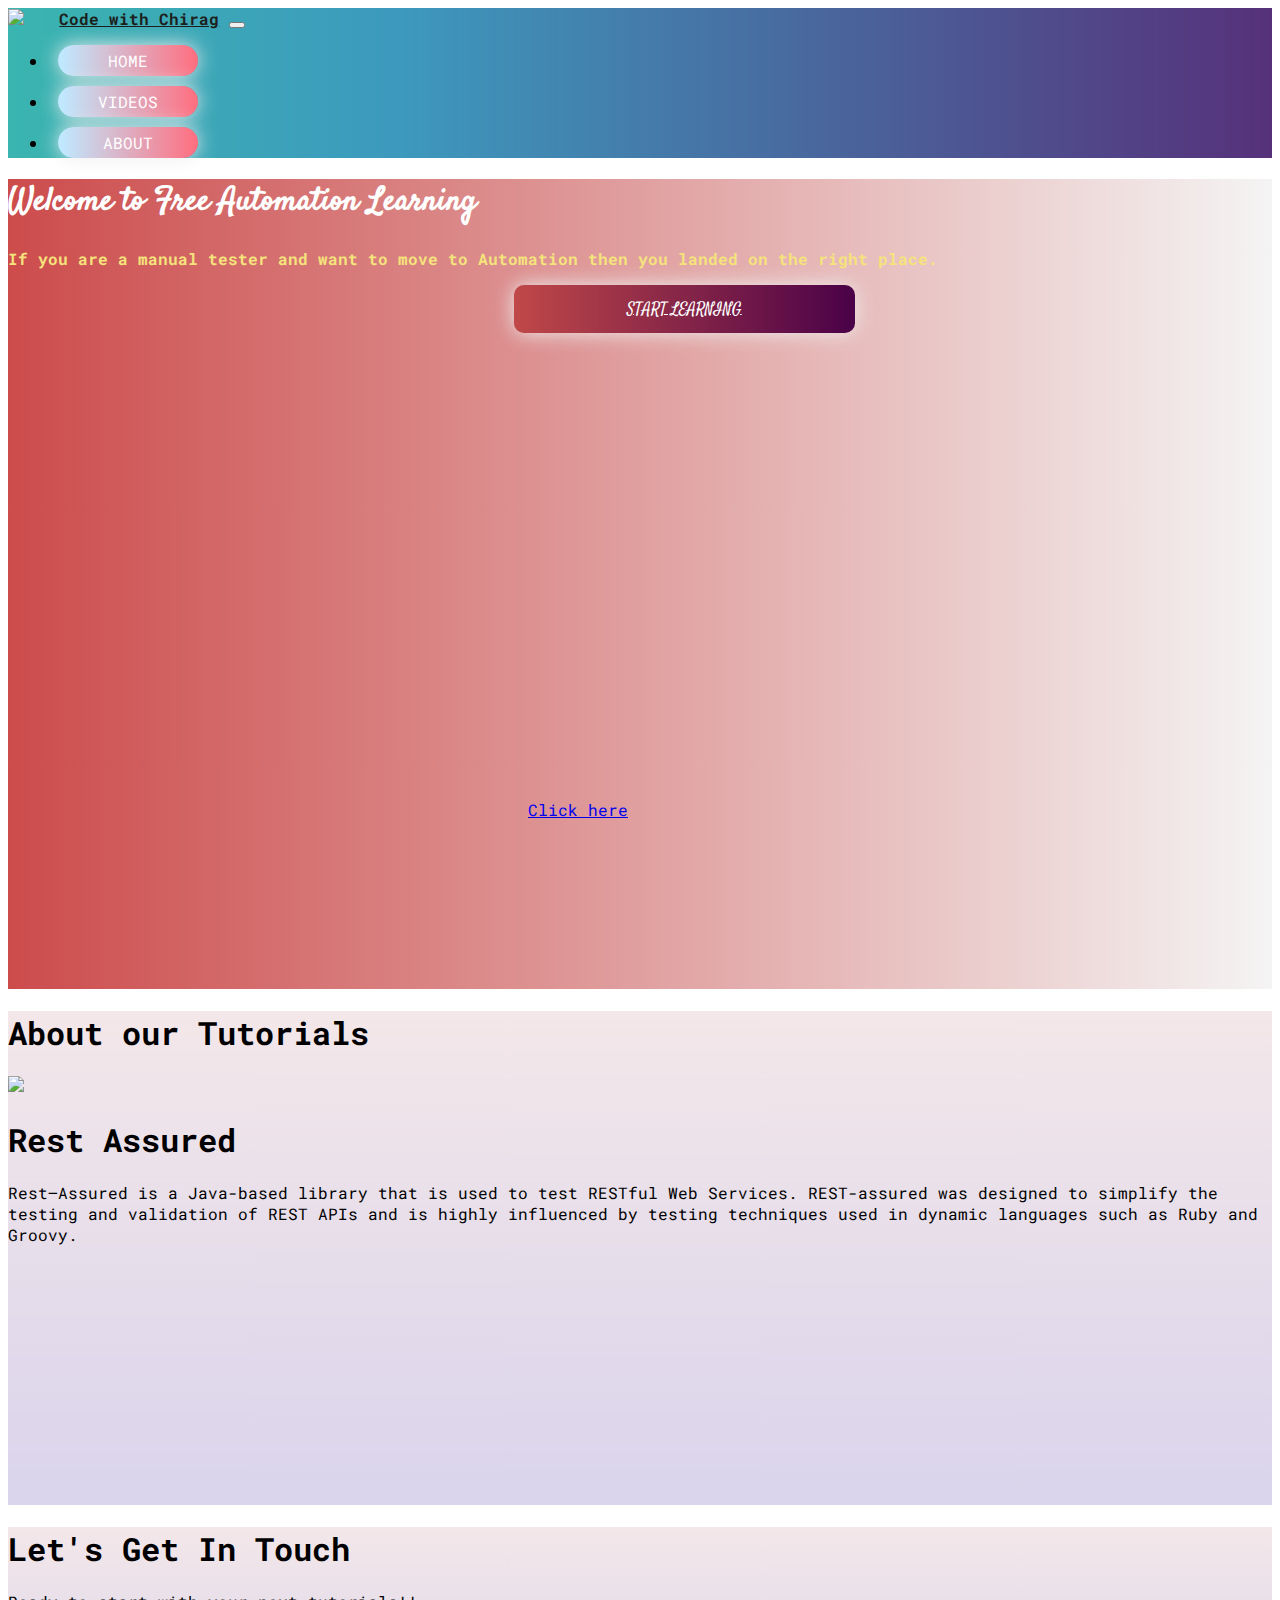
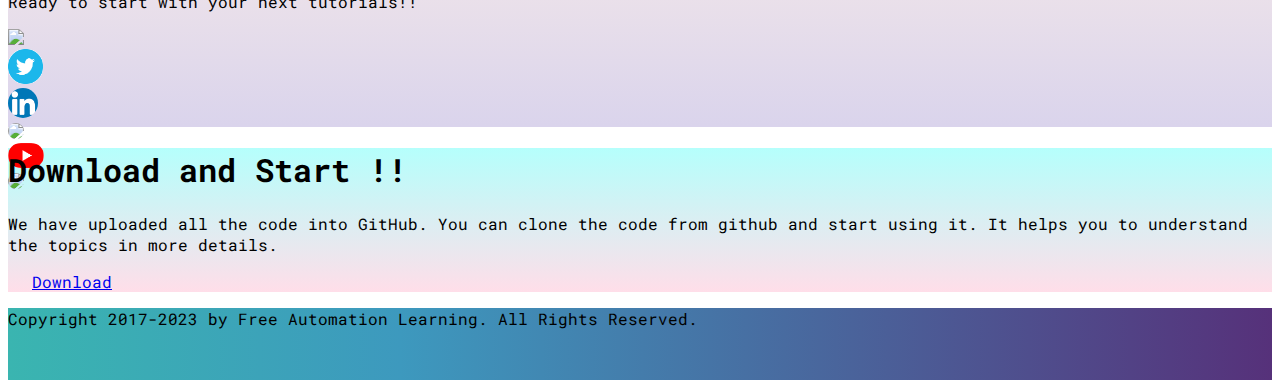
==== commit b1e847eb: "Update index.html" ====
--- a/index.html
+++ b/index.html
@@ -245,7 +245,7 @@
     <section class="footer bg-light">
         <div class="contanier"></div>
         <p class="py-3 text-center text-dark">
-            Copyright 2017-2022 by Free Automation Learning. All Rights Reserved.
+            Copyright 2017-2023 by Free Automation Learning. All Rights Reserved.
         </p>
     </section>
 
@@ -262,4 +262,4 @@
     </script>
 </body>
 
-</html>+</html>
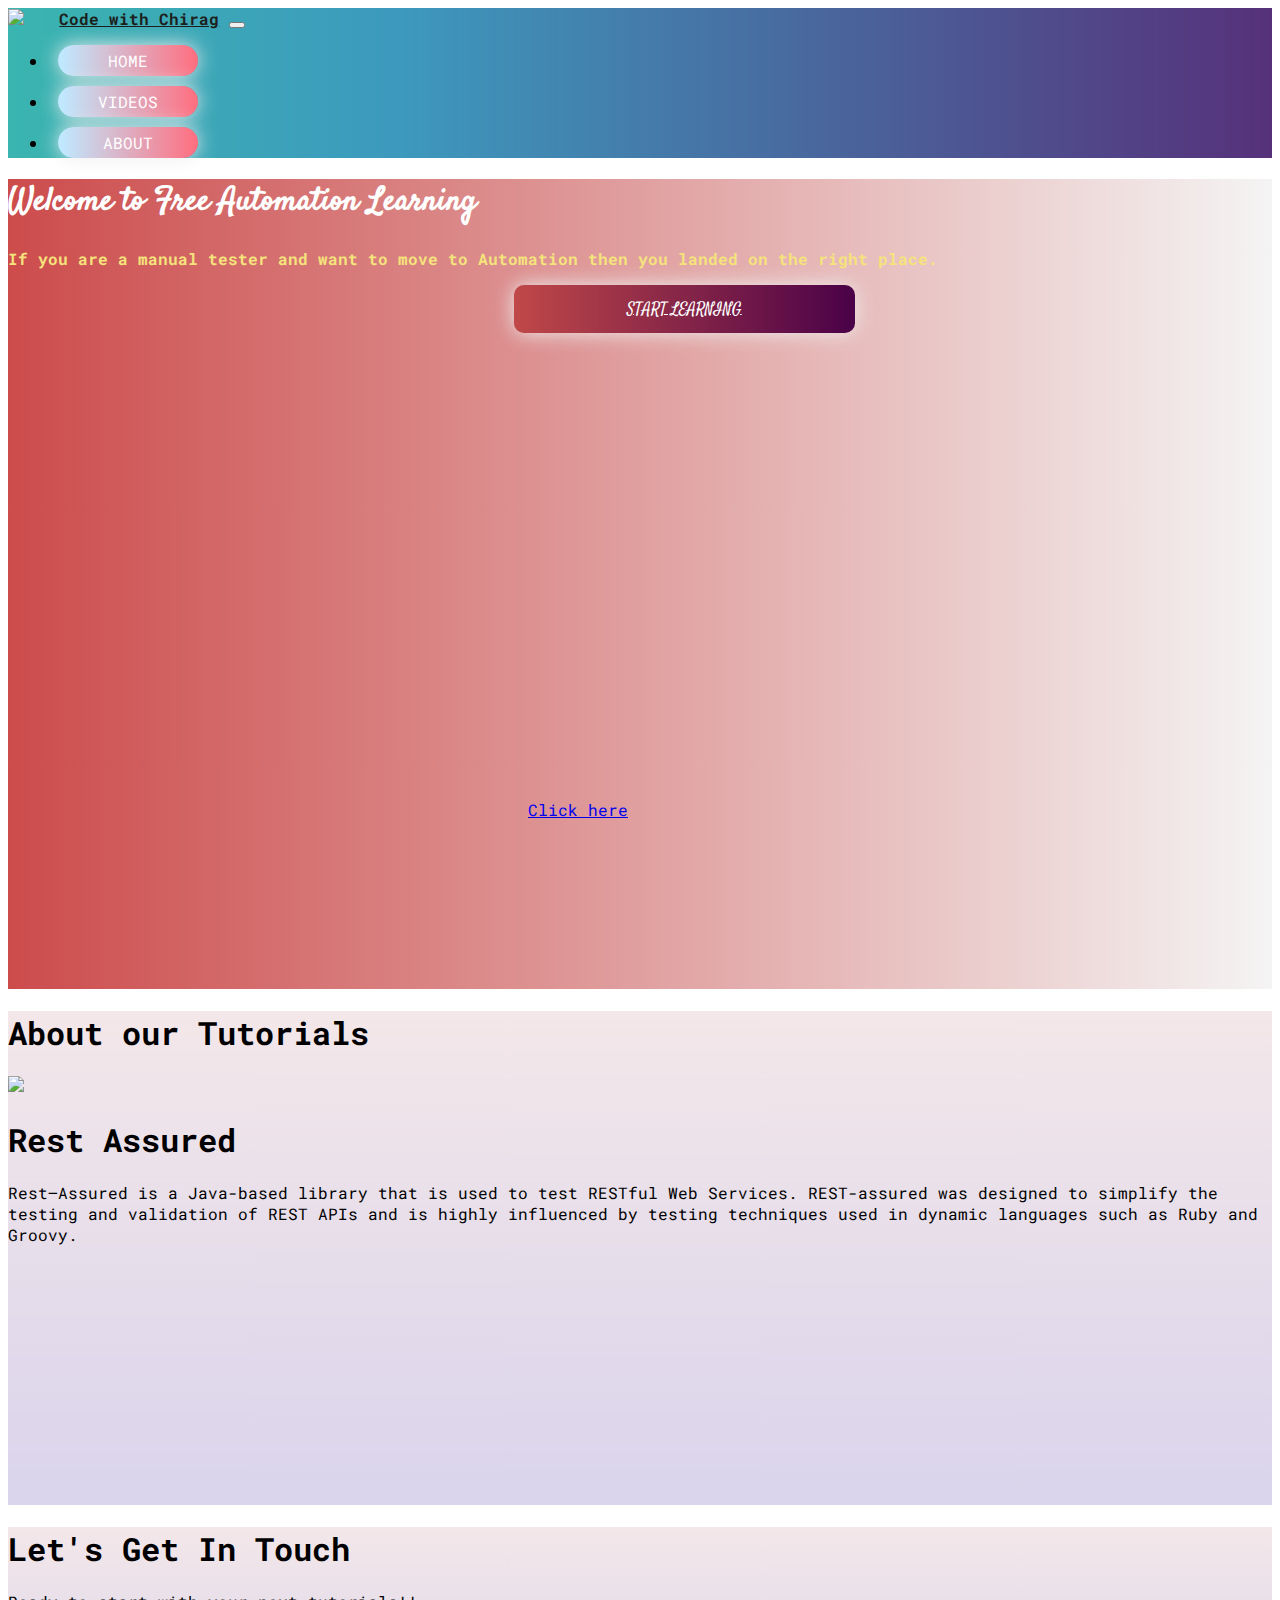
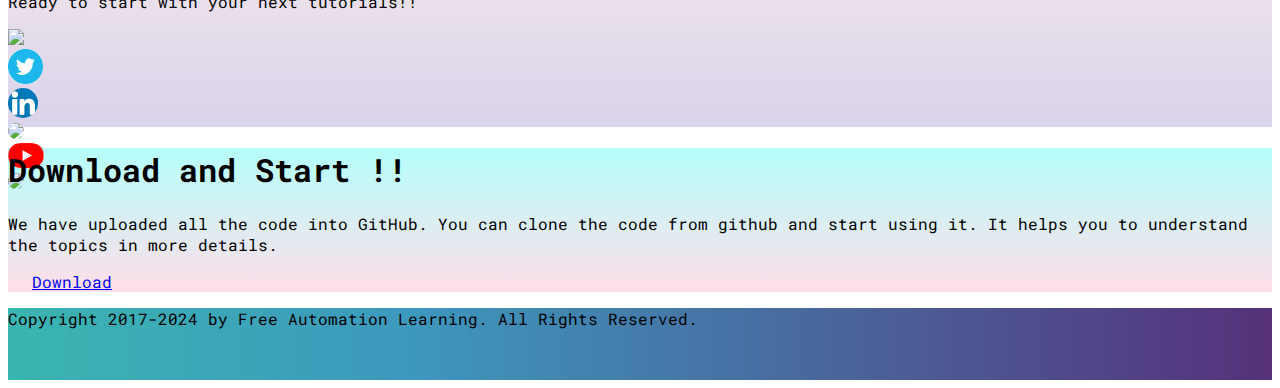
==== commit af9ee0e3: "Update index.html" ====
--- a/index.html
+++ b/index.html
@@ -91,7 +91,7 @@
                     <div class="card home-card">
                         <div class="card-body">
                             <img class="image-icon"
-                                src="https://qaautomationexpert.files.wordpress.com/2021/05/image-103.png"></img>
+                                src="https://scalac.io/wp-content/uploads/Rest-Asure.png"></img>
                             <h1>Rest Assured</h1>
                             <p>Rest–Assured is a Java-based library that is used to test RESTful Web Services.
                                 REST-assured was designed to simplify the testing and validation of REST APIs and is
@@ -245,7 +245,7 @@
     <section class="footer bg-light">
         <div class="contanier"></div>
         <p class="py-3 text-center text-dark">
-            Copyright 2017-2023 by Free Automation Learning. All Rights Reserved.
+            Copyright 2017-2024 by Free Automation Learning. All Rights Reserved.
         </p>
     </section>
 
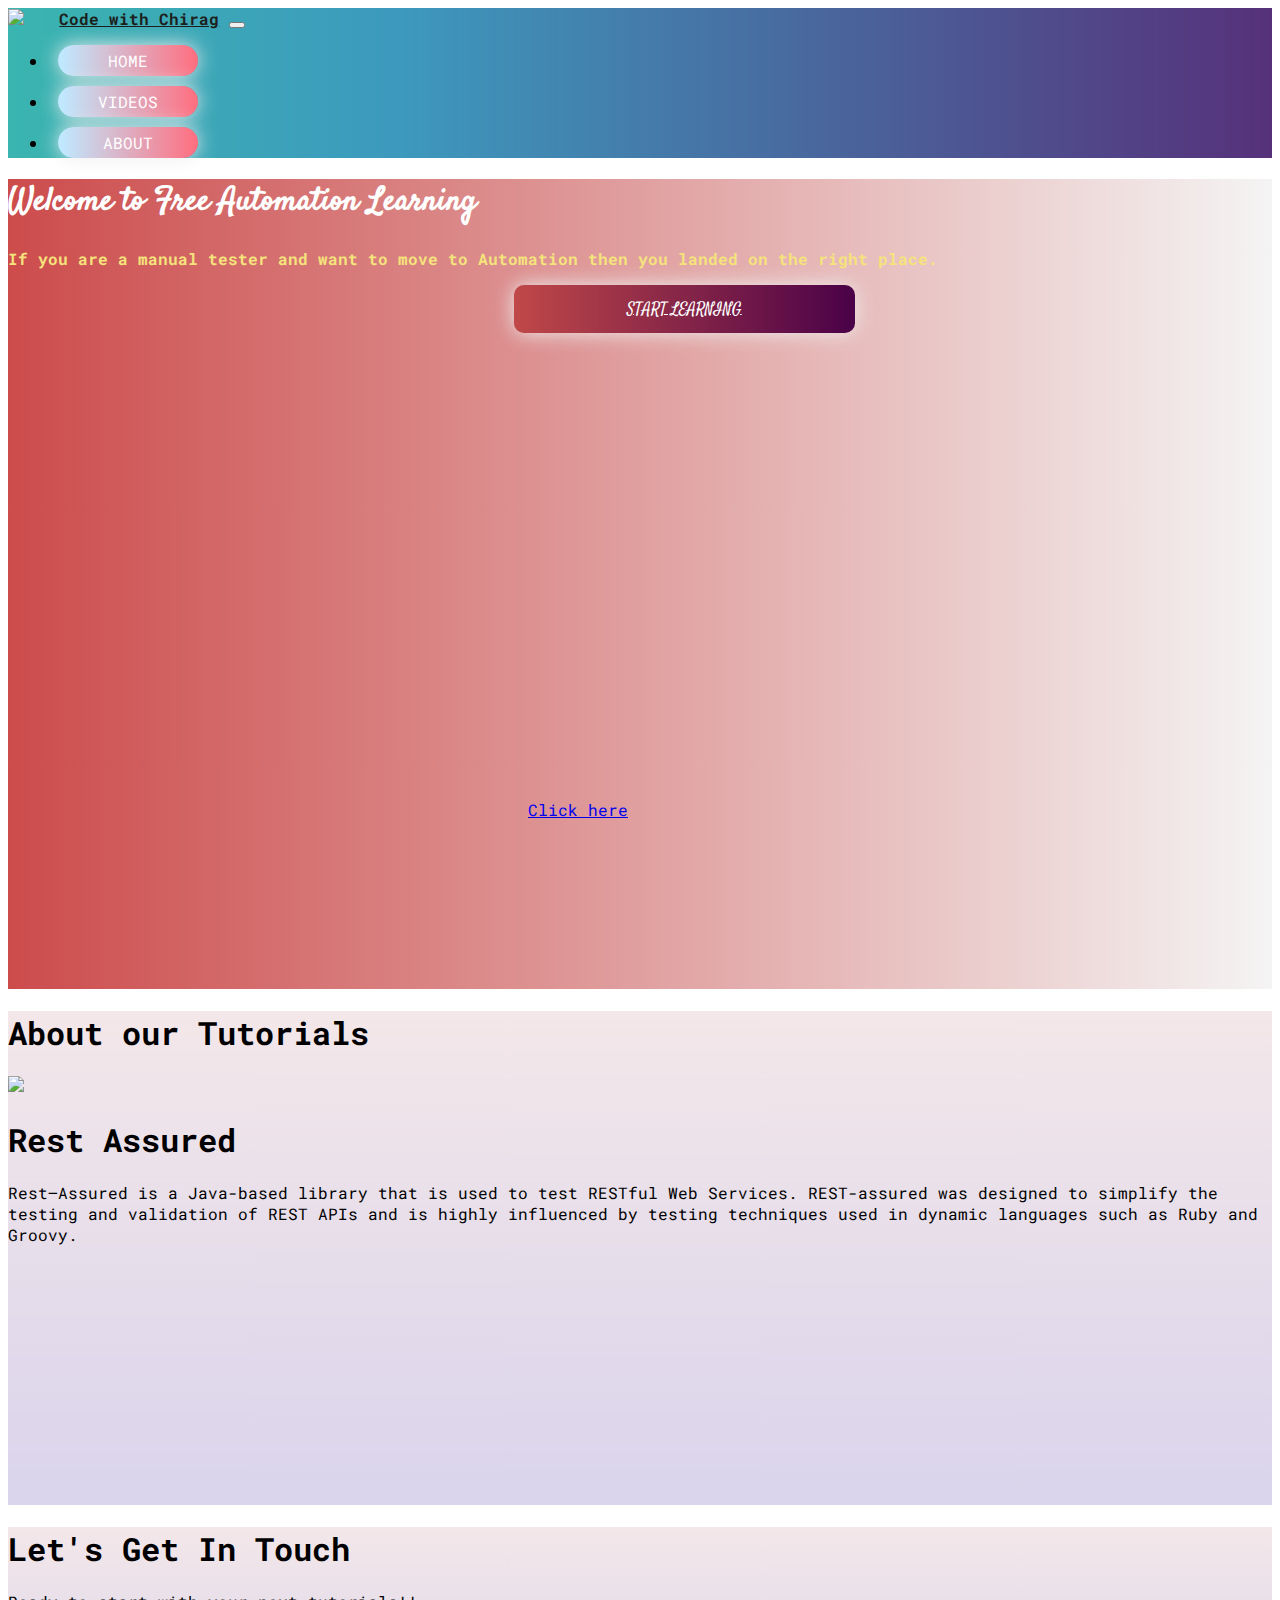
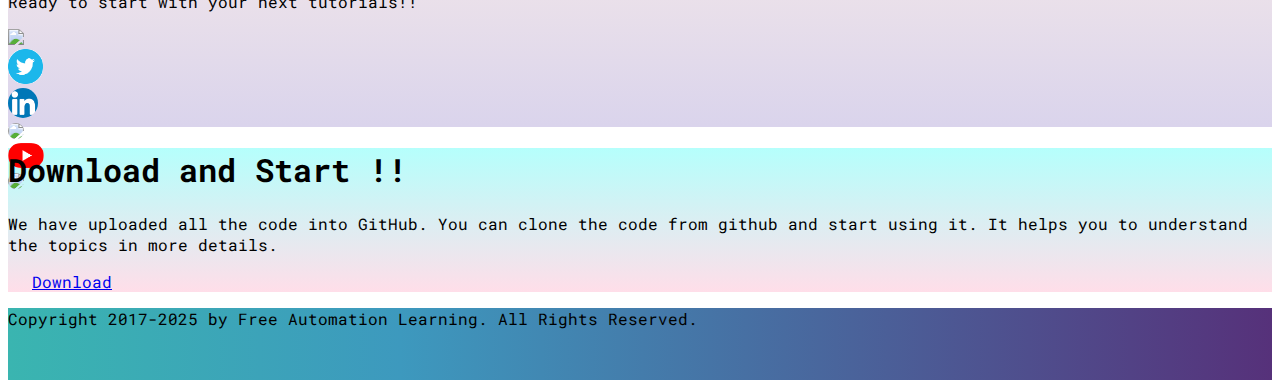
==== commit 7be4e630: "Update index.html" ====
--- a/index.html
+++ b/index.html
@@ -245,7 +245,7 @@
     <section class="footer bg-light">
         <div class="contanier"></div>
         <p class="py-3 text-center text-dark">
-            Copyright 2017-2024 by Free Automation Learning. All Rights Reserved.
+            Copyright 2017-2025 by Free Automation Learning. All Rights Reserved.
         </p>
     </section>
 
